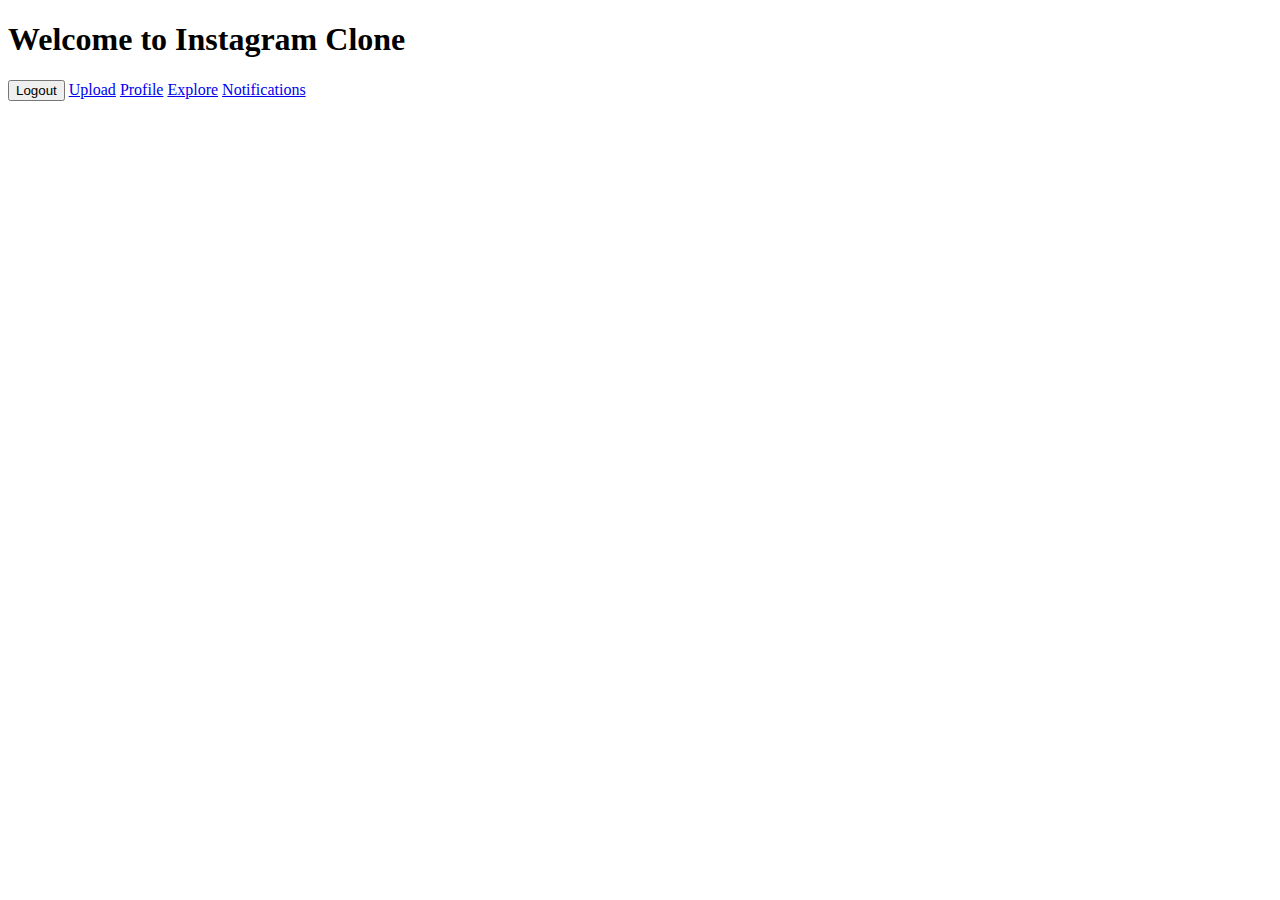
==== index.html @ b84a1ea1 "Create index.html" ====
<!DOCTYPE html>
<html lang="en">
<head>
    <meta charset="UTF-8">
    <meta name="viewport" content="width=device-width, initial-scale=1.0">
    <title>Instagram Clone</title>
    <link rel="stylesheet" href="css/styles.css">
</head>
<body>
    <h1>Welcome to Instagram Clone</h1>
    <button onclick="logout()">Logout</button>
    <a href="upload.html">Upload</a>
    <a href="profile.html">Profile</a>
    <a href="explore.html">Explore</a>
    <a href="notifications.html">Notifications</a>
    <script src="js/auth.js"></script>
</body>
</html>
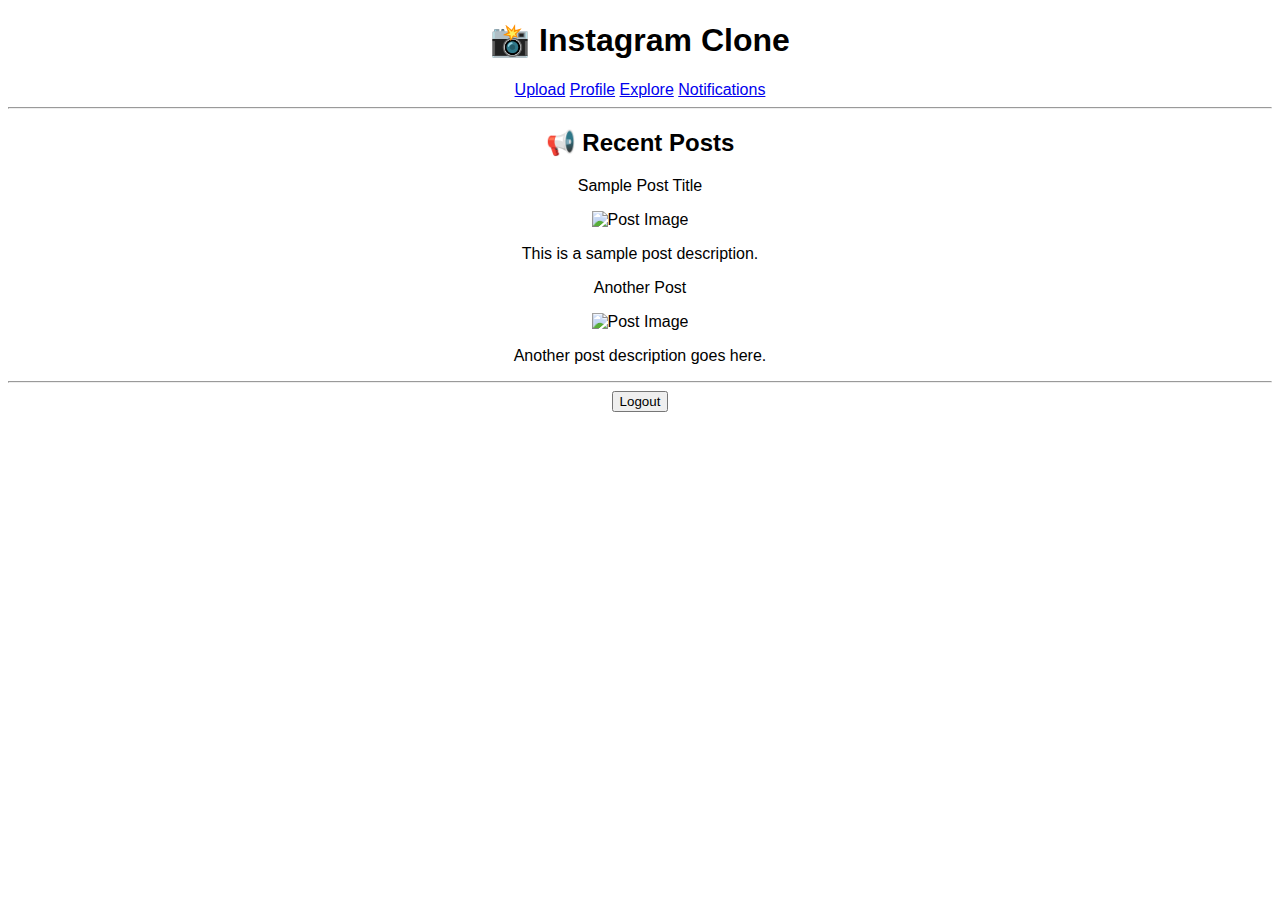
==== commit 5aa1713d: "Update index.html" ====
--- a/index.html
+++ b/index.html
@@ -7,12 +7,31 @@
     <link rel="stylesheet" href="css/styles.css">
 </head>
 <body>
-    <h1>Welcome to Instagram Clone</h1>
-    <button onclick="logout()">Logout</button>
-    <a href="upload.html">Upload</a>
-    <a href="profile.html">Profile</a>
-    <a href="explore.html">Explore</a>
-    <a href="notifications.html">Notifications</a>
+    <div class="container">
+        <h1>📸 Instagram Clone</h1>
+        <div class="menu">
+            <a href="upload.html">Upload</a>
+            <a href="profile.html">Profile</a>
+            <a href="explore.html">Explore</a>
+            <a href="notifications.html">Notifications</a>
+        </div>
+        <hr class="line">
+        <div class="posts">
+            <h2>📢 Recent Posts</h2>
+            <div class="post-box">
+                <p>Sample Post Title</p>
+                <img src="https://via.placeholder.com/150" alt="Post Image">
+                <p class="description">This is a sample post description.</p>
+            </div>
+            <div class="post-box">
+                <p>Another Post</p>
+                <img src="https://via.placeholder.com/150" alt="Post Image">
+                <p class="description">Another post description goes here.</p>
+            </div>
+        </div>
+        <hr class="line">
+        <button onclick="logout()">Logout</button>
+    </div>
     <script src="js/auth.js"></script>
 </body>
 </html>
--- a/css/styles.css
+++ b/css/styles.css
@@ -0,0 +1,11 @@
+body {
+    font-family: Arial, sans-serif;
+    text-align: center;
+}
+
+input, textarea {
+    display: block;
+    margin: 10px auto;
+    padding: 8px;
+    width: 80%;
+}
